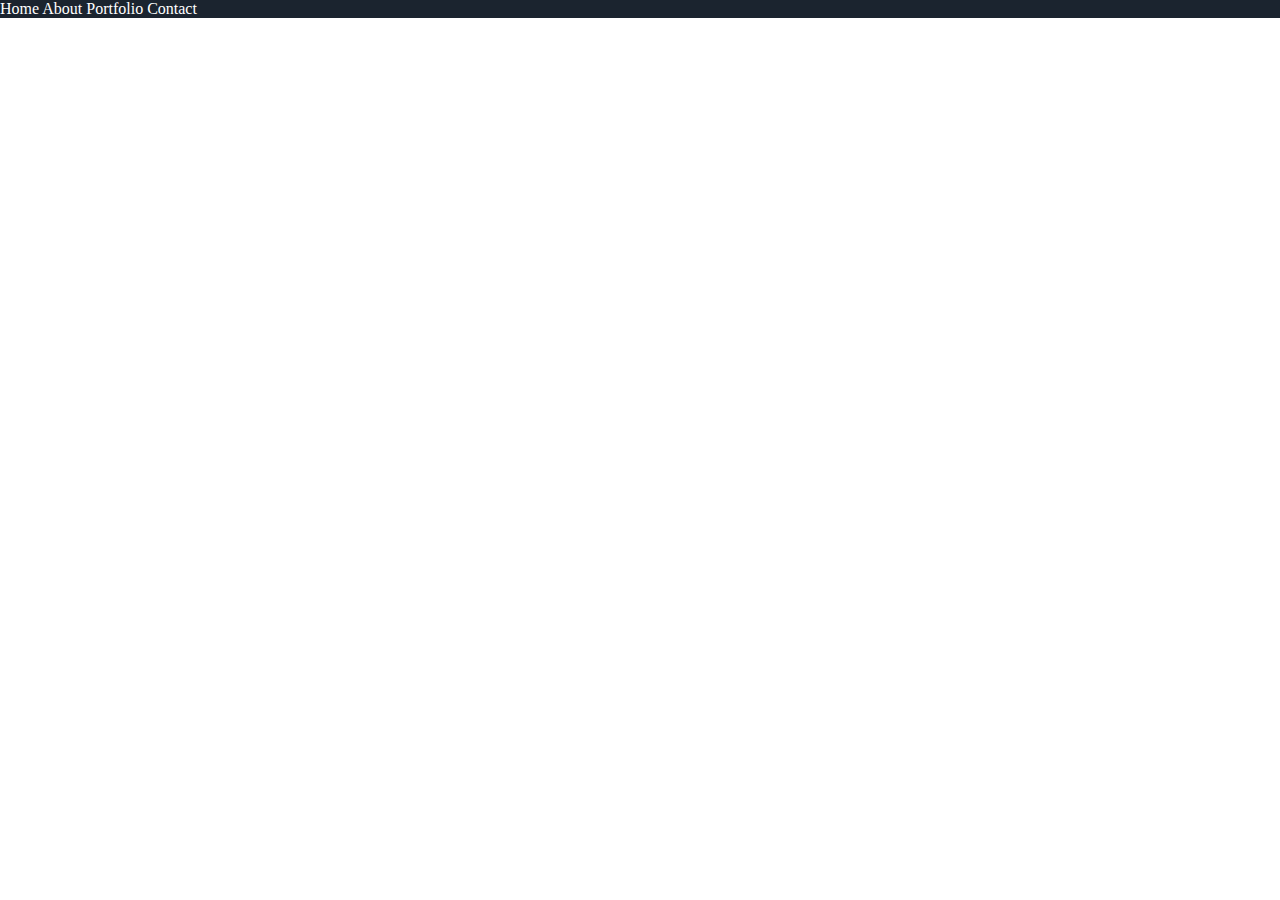
==== index.html @ 837ad91c "создал ветку layout и файлы для верстки" ====
<!DOCTYPE html>
<html>
<head>
    <meta charset='utf-8'>
    <meta http-equiv='X-UA-Compatible' content='IE=edge'>
    <title>arturican</title>
    <meta name='viewport' content='width=device-width, initial-scale=1'>
    <link rel='stylesheet' type='text/css' media='screen' href='main.css'>
    <script src='main.js'></script>
</head>
<body>
    <header class="header">
        <a>Home</a>
        <a>About</a>
        <a>Portfolio</a>
        <a>Contact</a>
    </header>
</body>
</html>
---- main.css ----
body {
    margin: 0;
}

header {
    background-color: #1B242F;
}

a {
    color: white;
}
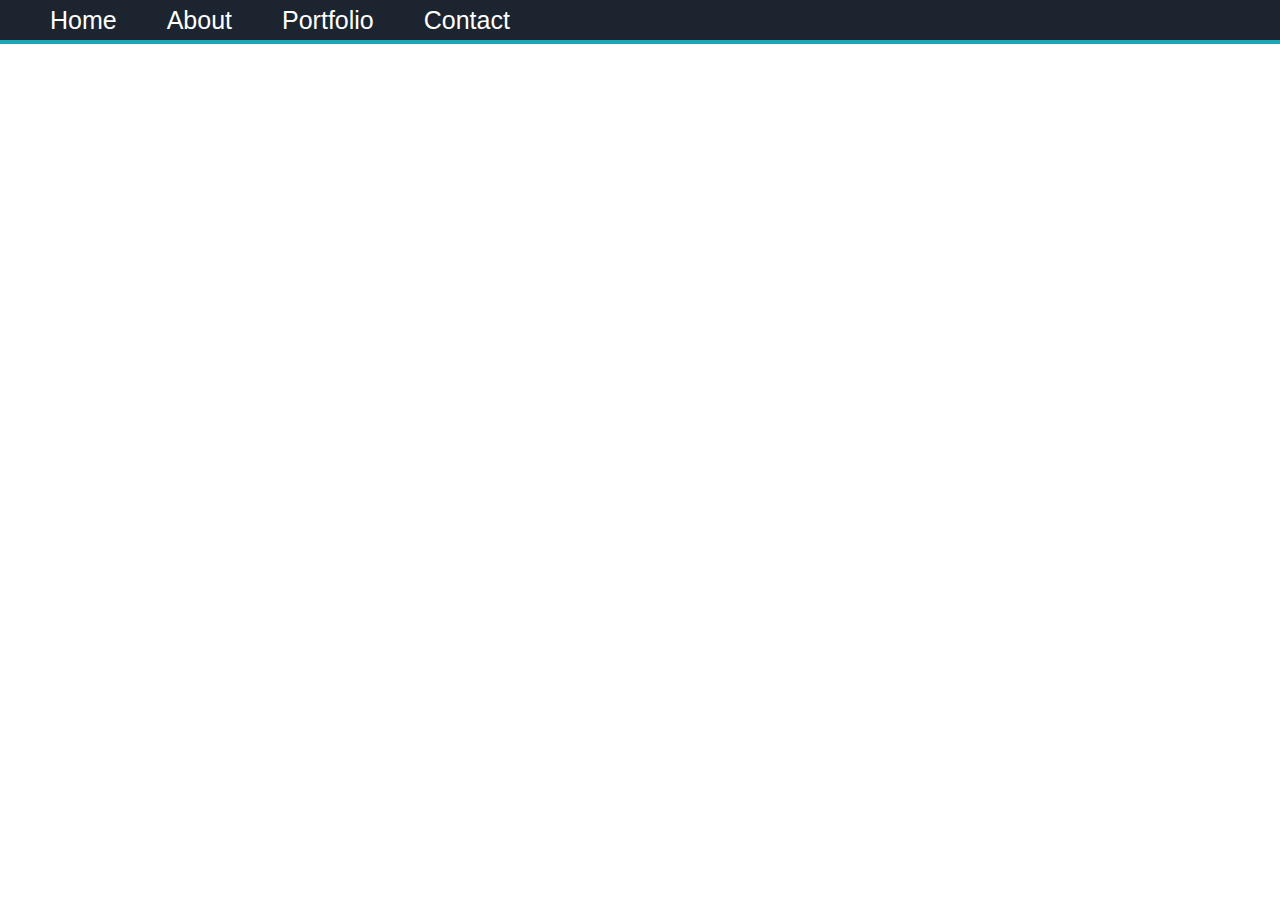
==== commit 4cebf158: "добавил стилей для header" ====
--- a/index.html
+++ b/index.html
@@ -1,19 +1,23 @@
 <!DOCTYPE html>
 <html>
+
 <head>
     <meta charset='utf-8'>
     <meta http-equiv='X-UA-Compatible' content='IE=edge'>
     <title>arturican</title>
     <meta name='viewport' content='width=device-width, initial-scale=1'>
     <link rel='stylesheet' type='text/css' media='screen' href='main.css'>
-    <script src='main.js'></script>
 </head>
+
 <body>
-    <header class="header">
-        <a>Home</a>
-        <a>About</a>
-        <a>Portfolio</a>
-        <a>Contact</a>
-    </header>
+    <div class="wrapper">
+        <header class="header">
+            <a href="#">Home</a>
+            <a href="#">About</a>
+            <a href="#">Portfolio</a>
+            <a href="#">Contact</a>
+        </header>
+    </div>
 </body>
+
 </html>--- a/main.css
+++ b/main.css
@@ -2,10 +2,28 @@
     margin: 0;
 }
 
+.wrapper {
+
+}
+
 header {
+    display: flex;
+    align-items: center;
     background-color: #1B242F;
+    height: 2.5em;
+    min-height: 100%;
+    max-height: 100vh;
+    border-bottom: solid .3em #18A7B5;   
 }
 
 a {
     color: white;
+    font-size: 25px;
+    margin-left: 2em;
+    text-decoration: none;
+    font-family: Helvetica, sans-serif
+}
+
+a:hover {
+  color: #FF7170;
 }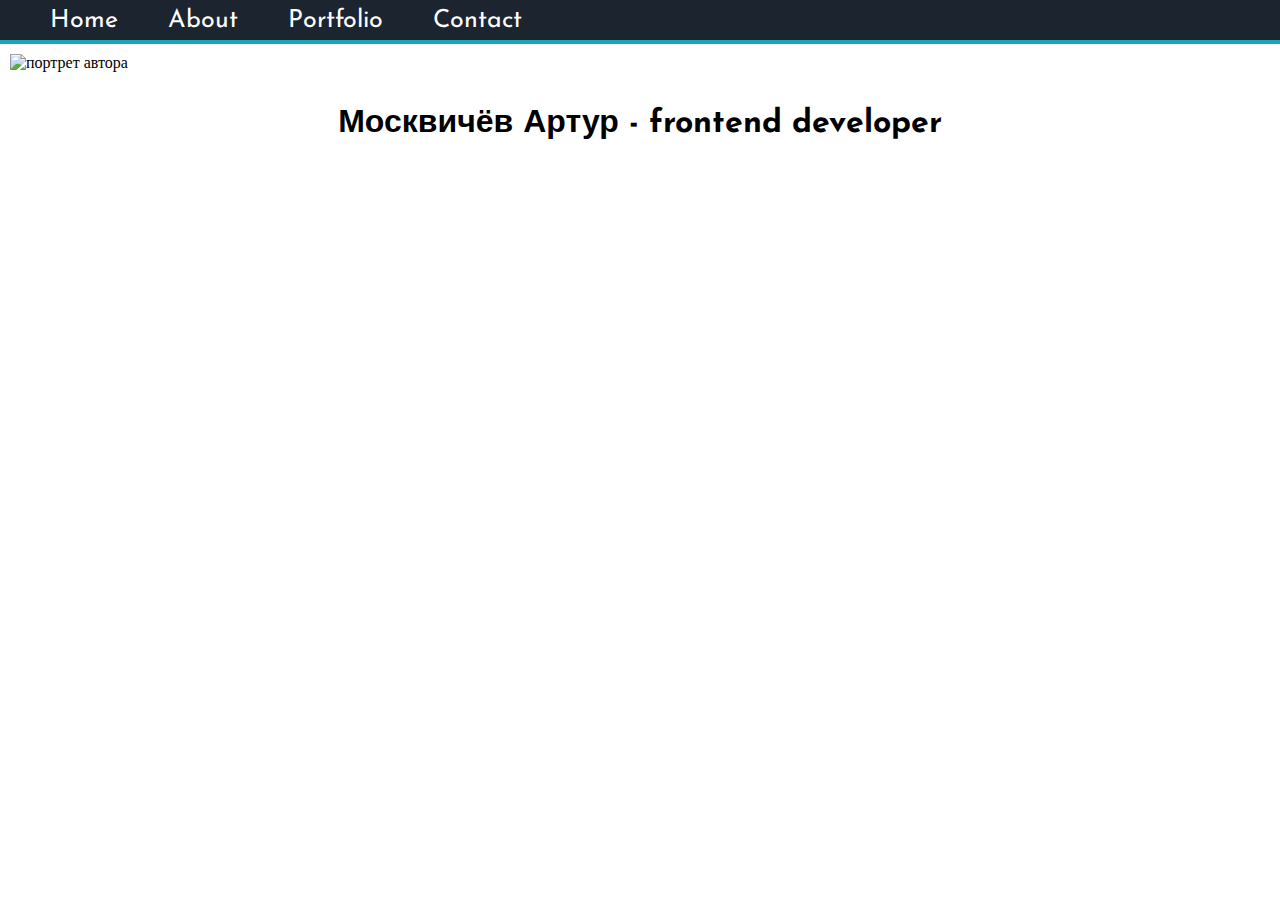
==== commit 089e30c8: "добавил стилей шрифта, и фотографию" ====
--- a/index.html
+++ b/index.html
@@ -7,6 +7,10 @@
     <title>arturican</title>
     <meta name='viewport' content='width=device-width, initial-scale=1'>
     <link rel='stylesheet' type='text/css' media='screen' href='main.css'>
+    <link rel="preconnect" href="https://fonts.googleapis.com">
+    <link rel="preconnect" href="https://fonts.googleapis.com">
+    <link rel="preconnect" href="https://fonts.gstatic.com" crossorigin>
+    <link href="https://fonts.googleapis.com/css2?family=Josefin+Sans:ital,wght@1,100;1,500&display=swap" rel="stylesheet">
 </head>
 
 <body>
@@ -17,6 +21,10 @@
             <a href="#">Portfolio</a>
             <a href="#">Contact</a>
         </header>
+        <main>
+            <img src="https://img.hhcdn.ru/photo/633437131.png?t=1656747709&h=fvdjYMAIspX68IPIIiXNEA" alt="портрет автора">
+            <h1>Москвичёв Артур - frontend developer</h1>
+        </main>
     </div>
 </body>
 
--- a/main.css
+++ b/main.css
@@ -3,7 +3,7 @@
 }
 
 .wrapper {
-
+  width: auto;
 }
 
 header {
@@ -21,9 +21,20 @@
     font-size: 25px;
     margin-left: 2em;
     text-decoration: none;
-    font-family: Helvetica, sans-serif
+    font-family: 'Josefin Sans', sans-serif;
 }
 
 a:hover {
   color: #FF7170;
+}
+
+h1 {
+  font-family: 'Josefin Sans', sans-serif;
+  text-align: center;
+}
+
+img {
+  display: block;
+  margin: 0 auto;
+  padding: 10px;
 }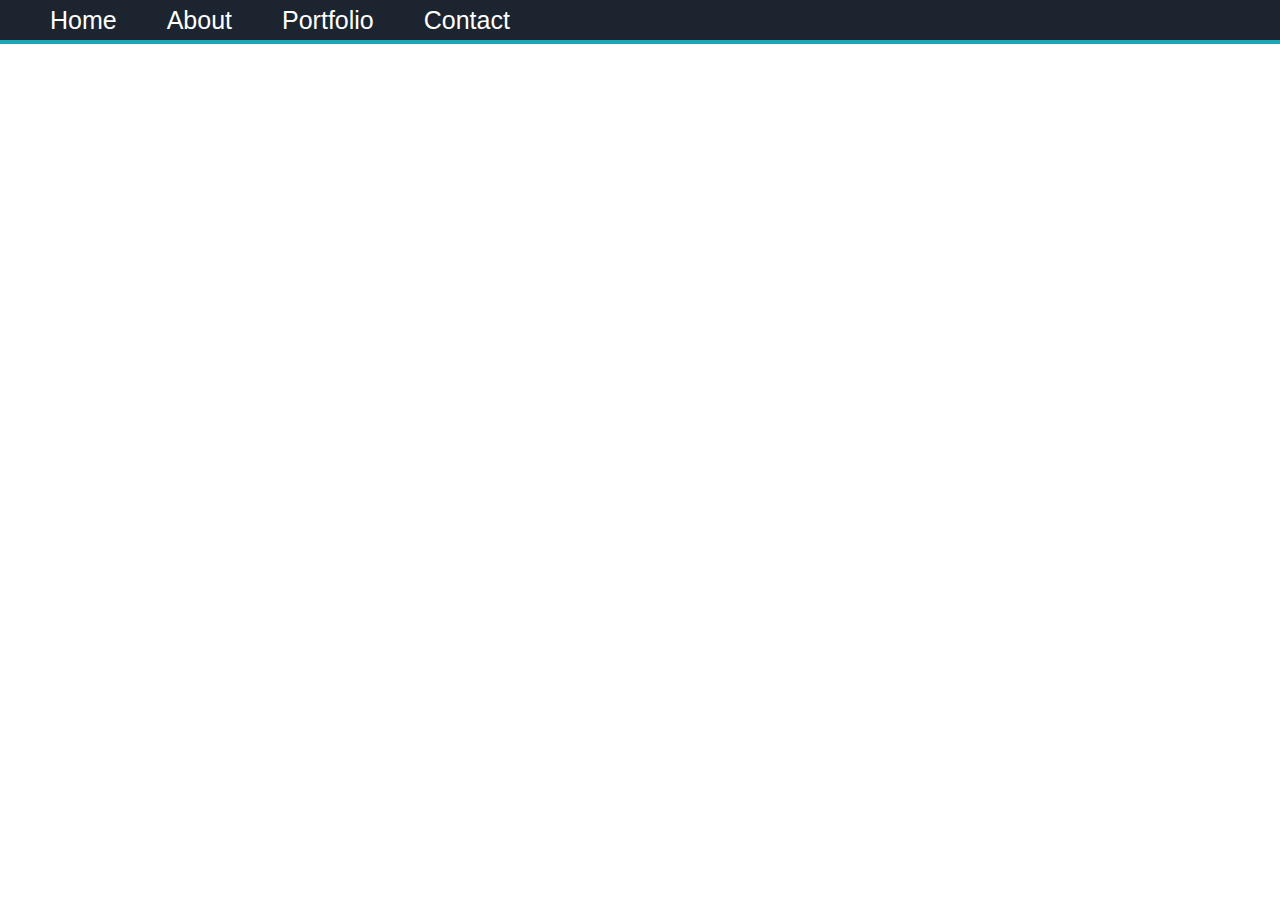
==== commit 334f0b30: "Merge pull request #1 from arturican/mnd" ====
--- a/index.html
+++ b/index.html
@@ -7,10 +7,6 @@
     <title>arturican</title>
     <meta name='viewport' content='width=device-width, initial-scale=1'>
     <link rel='stylesheet' type='text/css' media='screen' href='main.css'>
-    <link rel="preconnect" href="https://fonts.googleapis.com">
-    <link rel="preconnect" href="https://fonts.googleapis.com">
-    <link rel="preconnect" href="https://fonts.gstatic.com" crossorigin>
-    <link href="https://fonts.googleapis.com/css2?family=Josefin+Sans:ital,wght@1,100;1,500&display=swap" rel="stylesheet">
 </head>
 
 <body>
@@ -21,10 +17,6 @@
             <a href="#">Portfolio</a>
             <a href="#">Contact</a>
         </header>
-        <main>
-            <img src="https://img.hhcdn.ru/photo/633437131.png?t=1656747709&h=fvdjYMAIspX68IPIIiXNEA" alt="портрет автора">
-            <h1>Москвичёв Артур - frontend developer</h1>
-        </main>
     </div>
 </body>
 
--- a/main.css
+++ b/main.css
@@ -1,40 +1,30 @@
 body {
     margin: 0;
+    box-sizing: border-box;
 }
 
-.wrapper {
-  width: auto;
+@media (min-width: 900px){
+    header {
+        display: flex;
+        align-items: center;
+        background-color: #1B242F;
+        height: 2.5em;
+        min-height: 100%;
+        max-height: 100vh;
+        border-bottom: solid .3em #18A7B5;
+        
+    }
 }
 
-header {
-    display: flex;
-    align-items: center;
-    background-color: #1B242F;
-    height: 2.5em;
-    min-height: 100%;
-    max-height: 100vh;
-    border-bottom: solid .3em #18A7B5;   
-}
 
 a {
     color: white;
     font-size: 25px;
     margin-left: 2em;
     text-decoration: none;
-    font-family: 'Josefin Sans', sans-serif;
+    font-family: Helvetica, sans-serif
 }
 
 a:hover {
   color: #FF7170;
-}
-
-h1 {
-  font-family: 'Josefin Sans', sans-serif;
-  text-align: center;
-}
-
-img {
-  display: block;
-  margin: 0 auto;
-  padding: 10px;
 }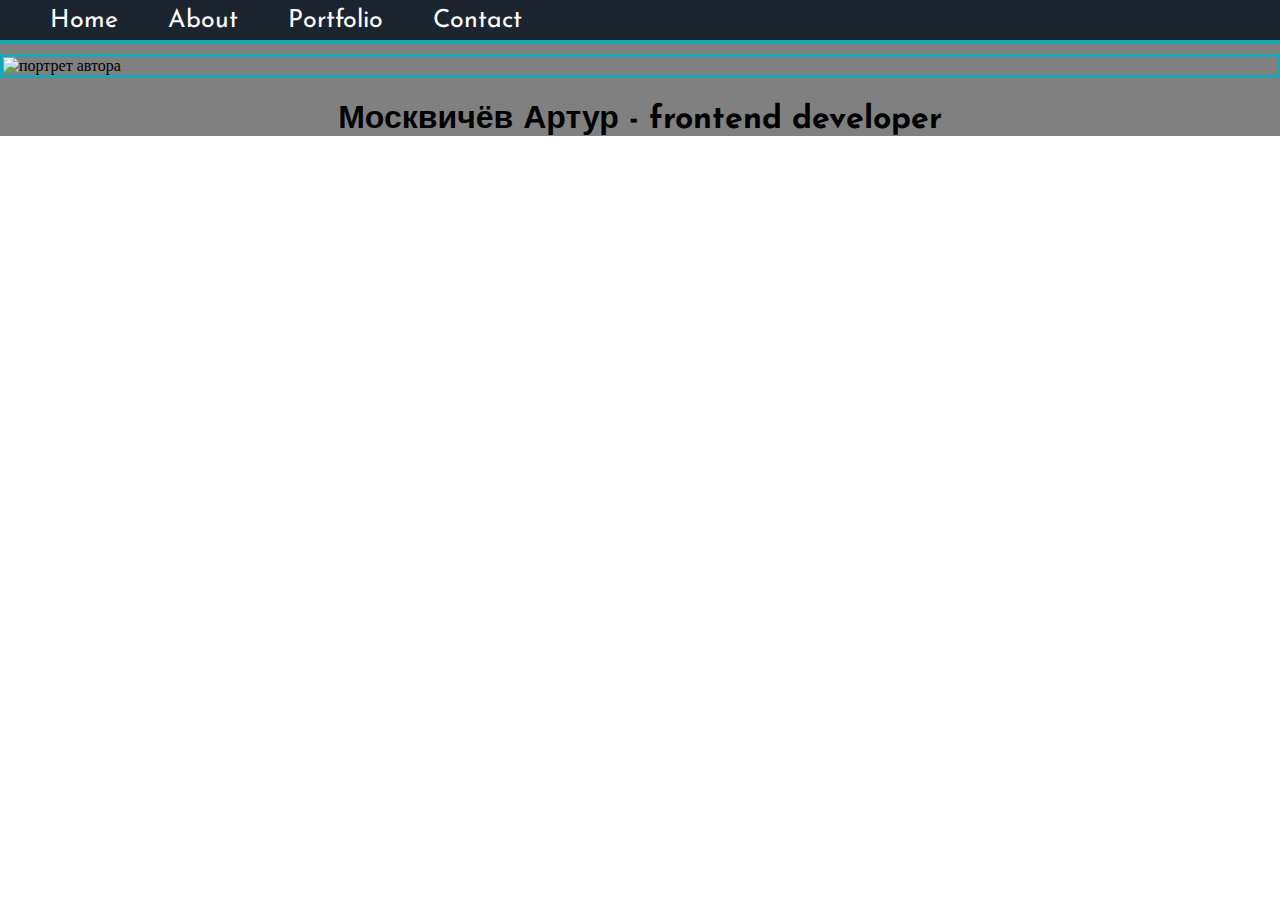
==== commit e890c0de: "Merge pull request #3 from arturican/layout" ====
--- a/index.html
+++ b/index.html
@@ -7,6 +7,10 @@
     <title>arturican</title>
     <meta name='viewport' content='width=device-width, initial-scale=1'>
     <link rel='stylesheet' type='text/css' media='screen' href='main.css'>
+    <link rel="preconnect" href="https://fonts.googleapis.com">
+    <link rel="preconnect" href="https://fonts.googleapis.com">
+    <link rel="preconnect" href="https://fonts.gstatic.com" crossorigin>
+    <link href="https://fonts.googleapis.com/css2?family=Josefin+Sans:ital,wght@1,100;1,500&display=swap" rel="stylesheet">
 </head>
 
 <body>
@@ -17,6 +21,10 @@
             <a href="#">Portfolio</a>
             <a href="#">Contact</a>
         </header>
+        <main>
+            <img src="https://img.hhcdn.ru/photo/633437131.png?t=1656747709&h=fvdjYMAIspX68IPIIiXNEA" alt="портрет автора">
+            <h1>Москвичёв Артур - frontend developer</h1>
+        </main>
     </div>
 </body>
 
--- a/main.css
+++ b/main.css
@@ -3,17 +3,19 @@
     box-sizing: border-box;
 }
 
-@media (min-width: 900px){
-    header {
-        display: flex;
-        align-items: center;
-        background-color: #1B242F;
-        height: 2.5em;
-        min-height: 100%;
-        max-height: 100vh;
-        border-bottom: solid .3em #18A7B5;
-        
-    }
+.wrapper {
+  width: auto;
+  background-color: gray;
+}
+
+header {
+    display: flex;
+    align-items: center;
+    background-color: #1B242F;
+    height: 2.5em;
+    min-height: 100%;
+    max-height: 100vh;
+    border-bottom: solid .3em #18A7B5;   
 }
 
 
@@ -22,9 +24,20 @@
     font-size: 25px;
     margin-left: 2em;
     text-decoration: none;
-    font-family: Helvetica, sans-serif
+    font-family: 'Josefin Sans', sans-serif;
 }
 
 a:hover {
   color: #FF7170;
+}
+
+h1 {
+  font-family: 'Josefin Sans', sans-serif;
+  text-align: center;
+}
+
+img {
+  display: block;
+  margin: 10px auto;
+  border: solid 3px #18A7B5;
 }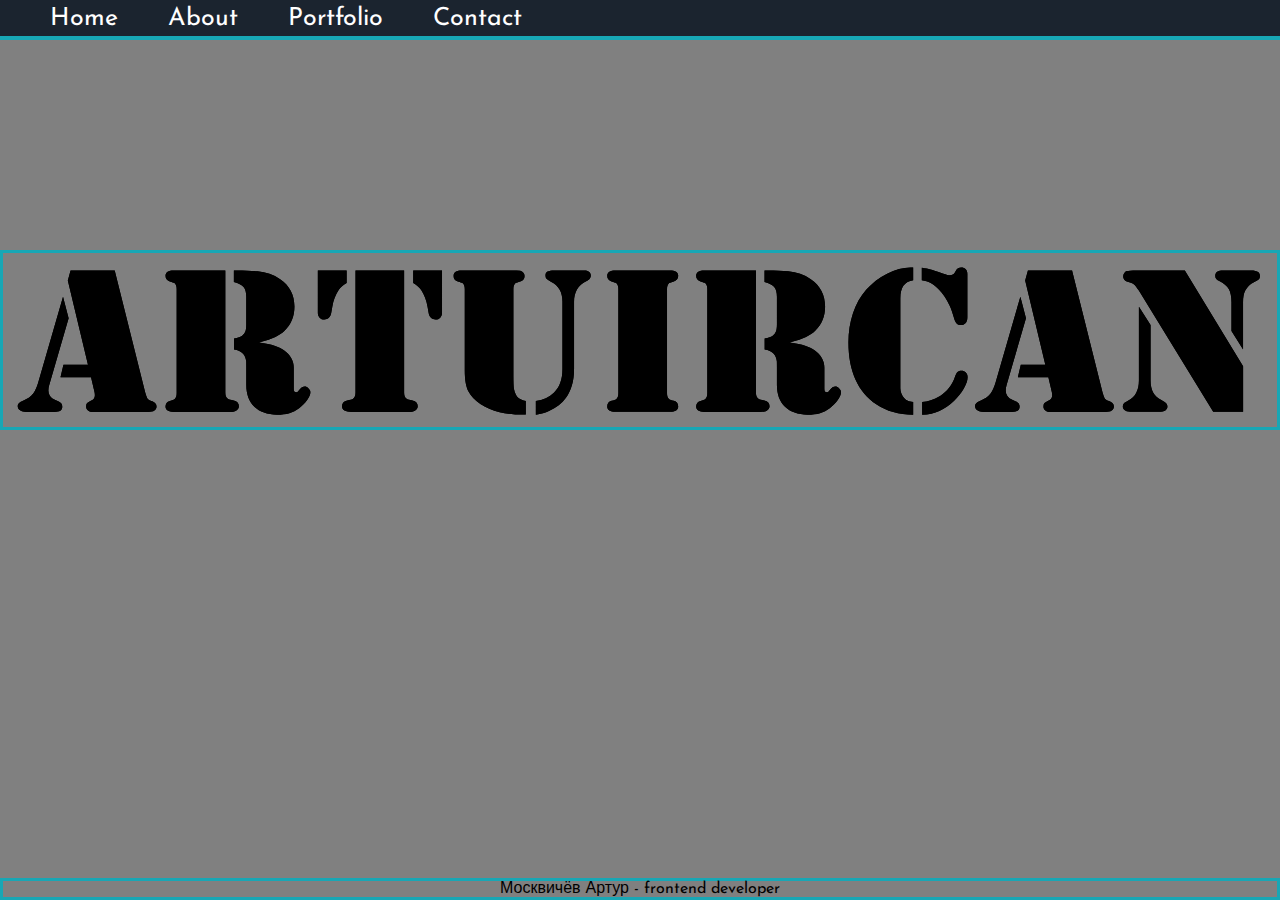
==== commit 8b2697af: "добавил логотип и верстку" ====
--- a/index.html
+++ b/index.html
@@ -6,7 +6,7 @@
     <meta http-equiv='X-UA-Compatible' content='IE=edge'>
     <title>arturican</title>
     <meta name='viewport' content='width=device-width, initial-scale=1'>
-    <link rel='stylesheet' type='text/css' media='screen' href='main.css'>
+    <link rel='stylesheet' type='text/css' media='screen' href='style/main.css'>
     <link rel="preconnect" href="https://fonts.googleapis.com">
     <link rel="preconnect" href="https://fonts.googleapis.com">
     <link rel="preconnect" href="https://fonts.gstatic.com" crossorigin>
@@ -21,10 +21,12 @@
             <a href="#">Portfolio</a>
             <a href="#">Contact</a>
         </header>
-        <main>
-            <img src="https://img.hhcdn.ru/photo/633437131.png?t=1656747709&h=fvdjYMAIspX68IPIIiXNEA" alt="портрет автора">
+        <main class="main">
+            <img src="img/logo.svg" alt="Логотип Arturican">
+        </main>
+        <footer class="footer">
             <h1>Москвичёв Артур - frontend developer</h1>
-        </main>
+        </footer>
     </div>
 </body>
 
--- a/style/main.css
+++ b/style/main.css
@@ -0,0 +1,94 @@
+/*Обнуление*/
+*,
+*::before,
+*::after {
+    padding: 0;
+    margin: 0;
+    border: 0;
+    box-sizing: border-box;
+}
+a {
+    text-decoration: none;
+}
+ul,
+ol,
+li {
+    list-style: none;
+}
+img {
+    vertical-align: top;
+}
+h1,
+h2,
+h3,
+h4,
+h5,
+h6 {
+    font-weight: inherit;
+    font-size: inherit;
+
+}
+html, 
+body {
+    height: 100%;
+    line-height: 1;
+}
+
+body {
+    margin: 0;
+    box-sizing: border-box;
+}
+
+.wrapper {
+  overflow: hidden;
+  display: flex;
+  flex-direction: column;
+  background-color: gray;
+  min-height: 100%;
+}
+
+
+
+.header {
+    display: flex;
+    align-items: center;
+    background-color: #1B242F;
+    height: 2.5em;
+    min-height: 100%;
+    max-height: 100vh;
+    border-bottom: solid .3em #18A7B5;   
+}
+
+.main {
+  flex: 1 1 auto;
+  padding-top: 200px;
+}
+
+.footer {
+  border: solid 3px #18A7B5;
+}
+
+
+a {
+    color: white;
+    font-size: 25px;
+    margin-left: 2em;
+    text-decoration: none;
+    font-family: 'Josefin Sans', sans-serif;
+}
+
+a:hover {
+  color: #FF7170;
+}
+
+h1 {
+  font-family: 'Josefin Sans', sans-serif;
+  text-align: center;
+}
+
+img {
+  display: block;
+  margin: 10px auto;
+  border: solid 3px #18A7B5;
+}
+
